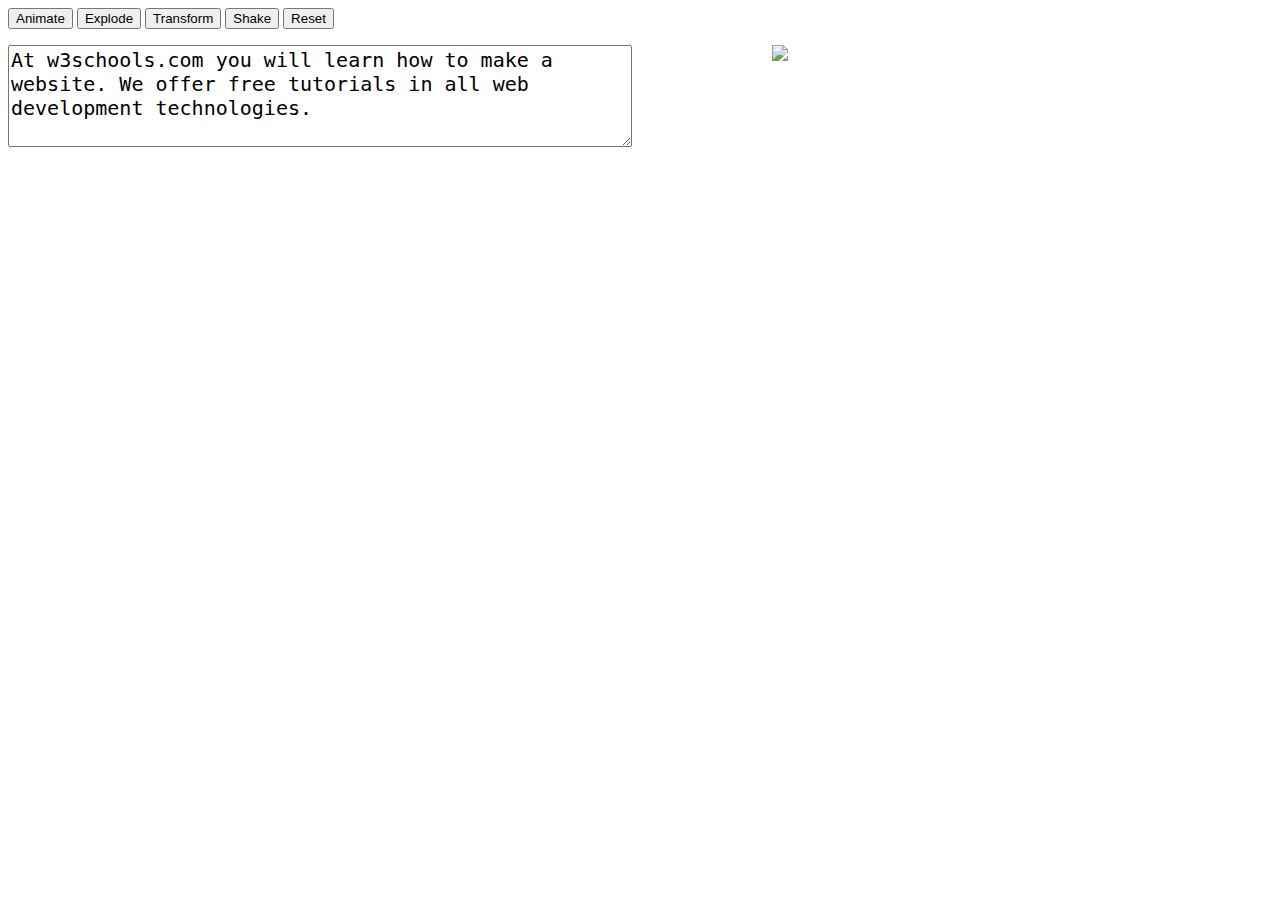
==== lebateleur/lebateleur.html @ 993597b6 "lebateleur" ====
<!DOCTYPE html>
  <html>
  <head>
  <script src="http://ajax.googleapis.com/ajax/libs/jquery/1.10.2/jquery.min.js"></script>
  <link rel="stylesheet" href="https://ajax.googleapis.com/ajax/libs/jqueryui/1.11.4/themes/smoothness/jquery-ui.css" />
  <script src="https://ajax.googleapis.com/ajax/libs/jqueryui/1.11.4/jquery-ui.min.js"></script>
  <script>
  $(document).ready(function()
  {
	var phrases = [
		"hello",
		"bonjour"];
    var root_pieces = 2;
    var tof1 = "https://scontent-bru2-1.xx.fbcdn.net/hphotos-xpa1/v/t1.0-9/10659404_376213575868426_6466598678924219327_n.jpg?oh=c726554ffc0b350f7ba8075fc6266119&oe=56522F5A"
    $("#box").attr("src", tof1);
    var tof2 = "http://themodernape.com/wp-content/uploads/2014/09/internet-troll.jpg";
    function effect()
	{	
		var i = Math.floor(Math.random()*4)+0;
		if(i==0){
			$("#box").effect('shake');
		}
		if(i==1){
			$("#box").animate({width:"200px"}); 
			$("#box").animate({height:"auto"});
			$("#box").animate({width:"300px"});
			$("#box").animate({width:"200px"});
			$("#box").animate({width:"500px"});
			$("#box").animate({height:"auto"});
		}
		if(i==2){
			var pieces=root_pieces*root_pieces;
			root_pieces++;
			$("#box").toggle('explode', {pieces:pieces}, 1000);
			$("#box").show('explode', {pieces:pieces}, 1000);
		}
		if(i==3){
			$("#box").toggle('explode', {pieces:16}, 1000);
			if ($("#box").attr("src")==tof1) {
				$("#box").attr("src", tof2);
			}
			else {
				$("#box").attr("src", tof1);
			}
			$("#box").show('explode', {pieces:16}, 1000);
		}
		//return i;
	};
    $( "#box" ).mouseover(function() {
      $( this ).effect('shake');
    });
    $("#btn1").click(function(){
		effect();
      $("#text").val(phrases[Math.floor(Math.random()*2)+0]);
    });
    $("#btn2").click(function(){
      $("#box").animate({width:"500px"});
      $("#box").animate({height:"auto"});
    });
    $("#btn3").click(function(){
      var pieces=root_pieces*root_pieces;
      root_pieces++;
      $("#box").toggle('explode', {pieces:pieces}, 1000);
      $("#box").show('explode', {pieces:pieces}, 1000);
    });
    $("#btn_transform").click(function(){
      $("#box").toggle('explode', {pieces:16}, 1000);
      if ($("#box").attr("src")==tof1) {
        $("#box").attr("src", tof2);
      }
      else {
        $("#box").attr("src", tof1);
      }
      $("#box").show('explode', {pieces:16}, 1000);
    });
    $("#btn_shake").click(function(){
      $("#box").effect('shake');
    });
  });
</script>
  </head>
  <body>
  
  <button id="btn1">Animate</button>
  <button id="btn3">Explode</button>
  <button id="btn_transform">Transform</button>
  <button id="btn_shake">Shake</button>
  <button id="btn2">Reset</button>
  
  <br>
  
  <p><img id="box" src="" width="500px" align="right"/></p>
 
<div align="left" style="display:block;margin-left:0;margin-right:auto;font-size:14px;width:700px">
	<textarea id="text" rows="4" cols="50" style="font-size:20px">
At w3schools.com you will learn how to make a website. We offer free tutorials in all web development technologies. 
	</textarea>
</div>
  
  </body>
  </html>
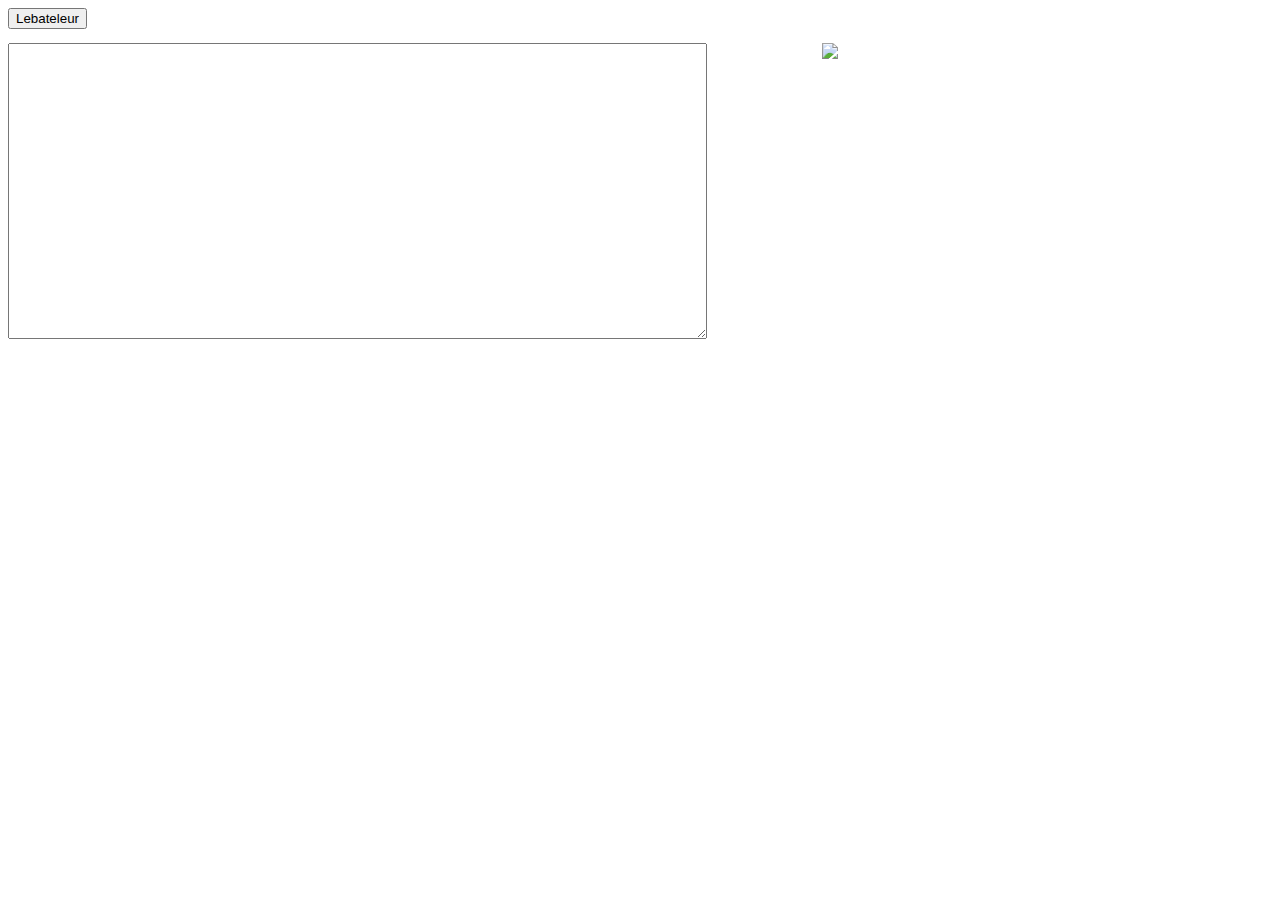
==== commit ae91b911: "lebateleur" ====
--- a/lebateleur/lebateleur.html
+++ b/lebateleur/lebateleur.html
@@ -1,6 +1,8 @@
 <!DOCTYPE html>
   <html>
   <head>
+	     <title>Lebateleur</title>
+	   <meta charset="utf-8" />
   <script src="http://ajax.googleapis.com/ajax/libs/jquery/1.10.2/jquery.min.js"></script>
   <link rel="stylesheet" href="https://ajax.googleapis.com/ajax/libs/jqueryui/1.11.4/themes/smoothness/jquery-ui.css" />
   <script src="https://ajax.googleapis.com/ajax/libs/jqueryui/1.11.4/jquery-ui.min.js"></script>
@@ -8,8 +10,14 @@
   $(document).ready(function()
   {
 	var phrases = [
-		"hello",
-		"bonjour"];
+		"La réformulation epistémologique nous permet de mieux cerner le point de différence et donc de le traiter.",
+		"Dire que la loi des grands nombre s'applique à l’infini, et en conclure que par la même elle ne s'applique 'jamais' ou 'rarement' est une erreur fondamentale pour la raison suivante : \n L'Infini n'est pas une grandeur mais une direction.",
+		"Ce qu'il est utile de noter est qu'il existe quasi-systématiquement correspondance dans le symbole entre objets réels et objets émotionnels - Soleil/Père - Terre/Mère mais aussi avec des objets géométriques purs - point, cercle, triangle, carré ...",
+		"Transposer l'état probable d'un objet dans l'espace à l'état probable d'un événement dans le temps ferait des séries statistiques des 'forces' ... curieux non ?",
+		"Question : Quelle est l'intensité d'un champ magnétique qui prend la forme de la courbe d'une loi normale ? Est-ce l'énergie du hasard ?",
+		"Toutes constructions de structures et leur comportement du physique, au biologique au langage et aux organisations sociales obéiraient aux même principe inéluctable de la thermodynamique ....",
+		" Je maintiendrais l'hypothèse suivante (avec l'aide de mon avatar) que le symbolique préexiste aux langages et qu'il est en même la source, et que le symbolique prend lui-même sa source dans les Archétypes qui auraient un caractère tout aussi universel dans la psyché humaine que les composants chimiques de l'ADN pour le biologique ....",
+		"Ce qui, en soit, pourrait interroger le 2° principe de la thermodynamique selon F. Roddier, dans la mesure où 'les objets imaginaires' sont probablement crée selon ce même principe et ne sont probablement pas des 'fantaisies' ...."];
     var root_pieces = 2;
     var tof1 = "https://scontent-bru2-1.xx.fbcdn.net/hphotos-xpa1/v/t1.0-9/10659404_376213575868426_6466598678924219327_n.jpg?oh=c726554ffc0b350f7ba8075fc6266119&oe=56522F5A"
     $("#box").attr("src", tof1);
@@ -51,51 +59,25 @@
     });
     $("#btn1").click(function(){
 		effect();
-      $("#text").val(phrases[Math.floor(Math.random()*2)+0]);
-    });
-    $("#btn2").click(function(){
-      $("#box").animate({width:"500px"});
-      $("#box").animate({height:"auto"});
-    });
-    $("#btn3").click(function(){
-      var pieces=root_pieces*root_pieces;
-      root_pieces++;
-      $("#box").toggle('explode', {pieces:pieces}, 1000);
-      $("#box").show('explode', {pieces:pieces}, 1000);
-    });
-    $("#btn_transform").click(function(){
-      $("#box").toggle('explode', {pieces:16}, 1000);
-      if ($("#box").attr("src")==tof1) {
-        $("#box").attr("src", tof2);
-      }
-      else {
-        $("#box").attr("src", tof1);
-      }
-      $("#box").show('explode', {pieces:16}, 1000);
-    });
-    $("#btn_shake").click(function(){
-      $("#box").effect('shake');
+      $("#text").val(phrases[Math.floor(Math.random()*phrases.length)+0]);
     });
   });
 </script>
   </head>
   <body>
   
-  <button id="btn1">Animate</button>
-  <button id="btn3">Explode</button>
-  <button id="btn_transform">Transform</button>
-  <button id="btn_shake">Shake</button>
-  <button id="btn2">Reset</button>
+  <button id="btn1">Lebateleur</button>
+
   
   <br>
   
-  <p><img id="box" src="" width="500px" align="right"/></p>
- 
-<div align="left" style="display:block;margin-left:0;margin-right:auto;font-size:14px;width:700px">
-	<textarea id="text" rows="4" cols="50" style="font-size:20px">
-At w3schools.com you will learn how to make a website. We offer free tutorials in all web development technologies. 
+
+ 	<div align="right" style="display:block;margin-left:auto;margin-right:150;font-size:14px;width:450px">
+		  <p><img id="box" src="" width="450px" align="right"/></p>
+	</div>
+	<textarea id="text" rows="10" cols="45" style="font-size:25px">
 	</textarea>
-</div>
+
   
   </body>
   </html>
